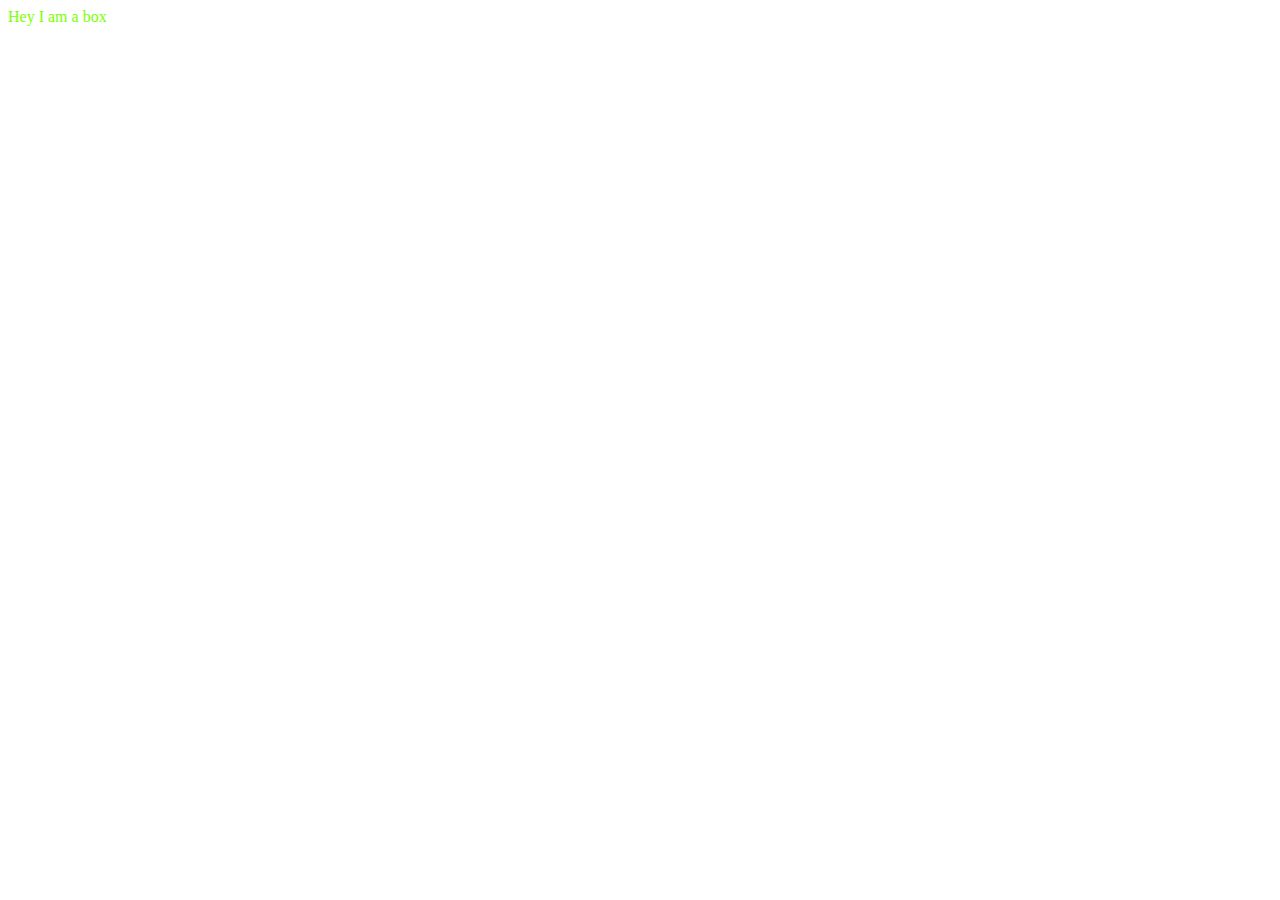
==== Dom manpulation/Dom practice/index.html @ 4139416b "update to arrays" ====
<!DOCTYPE html>
<html lang="en">
<head>
    <meta charset="UTF-8">
    <meta name="viewport" content="width=device-width, initial-scale=1.0">
    <title>Document</title>
    <style>
        .red{
            color: rgb(123, 255, 0);
        }
    </style>
</head>

<body>
    <div class="container red bg-green">
        <!-- <div class="box" style="display: flex;" data-createdby="harry" data-conceptby="rohan" >Hey I am a box</div> -->
        <div class="box">Hey I am a box</div>
        <!-- <script>
             let div = document.createElement("div");
             div.innerHTML = "I have been inserted <b>by harry</b>"
        </script> -->
</body>
</html>
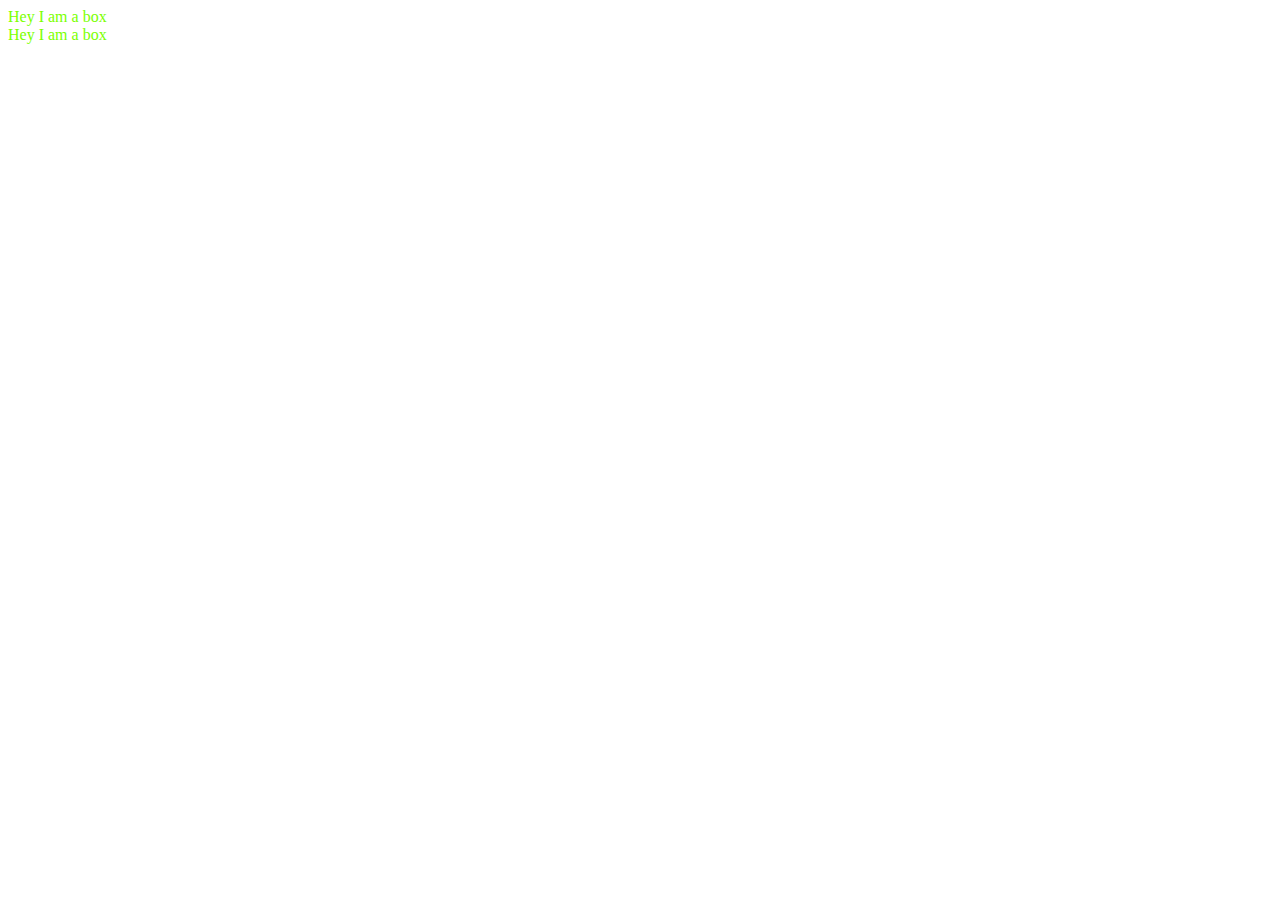
==== commit 468661bf: "update to arrays" ====
--- a/Dom manpulation/Dom practice/index.html
+++ b/Dom manpulation/Dom practice/index.html
@@ -13,11 +13,12 @@
 
 <body>
     <div class="container red bg-green">
-        <!-- <div class="box" style="display: flex;" data-createdby="harry" data-conceptby="rohan" >Hey I am a box</div> -->
+        <div class="box" style="display: flex;" data-createdby="Kandekar data-conceptby="arjun" >Hey I am a box</div>
         <div class="box">Hey I am a box</div>
-        <!-- <script>
+        </div>
+        <script>
              let div = document.createElement("div");
-             div.innerHTML = "I have been inserted <b>by harry</b>"
-        </script> -->
+             div.innerHTML = "I have been inserted <b>by Arjun Kandekar</b>"
+        </script>
 </body>
 </html>